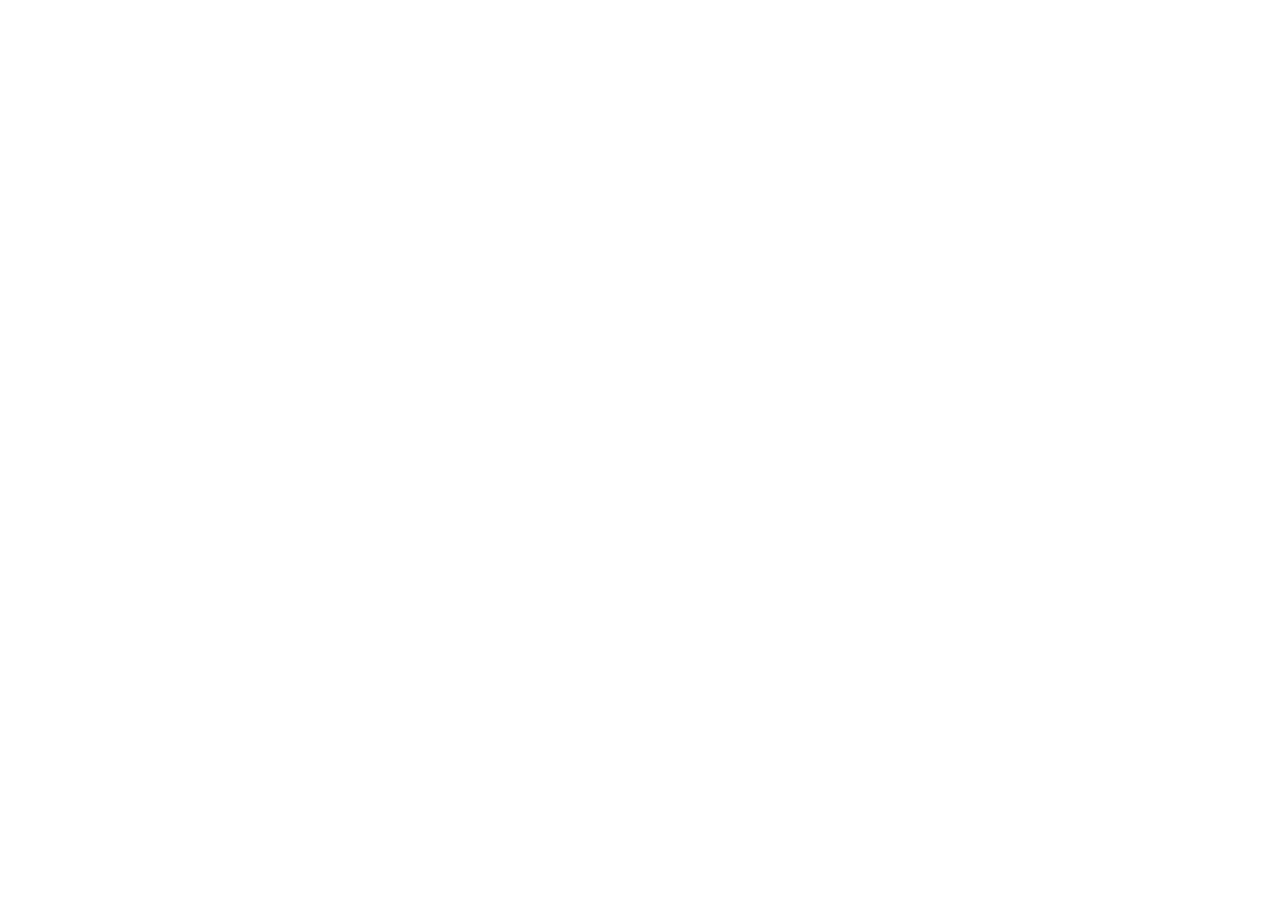
==== index.html @ cdd15ea2 "variables, sentencias simples" ====
<!DOCTYPE html>
<html lang="en">
<head>
    <meta charset="UTF-8">
    <meta name="viewport" content="width=device-width, initial-scale=1.0">
    <title>Document</title>
</head>
<body>
    <script src="script.js"></script>
    <script src="sentencias.js"></script>


</body>
</html>
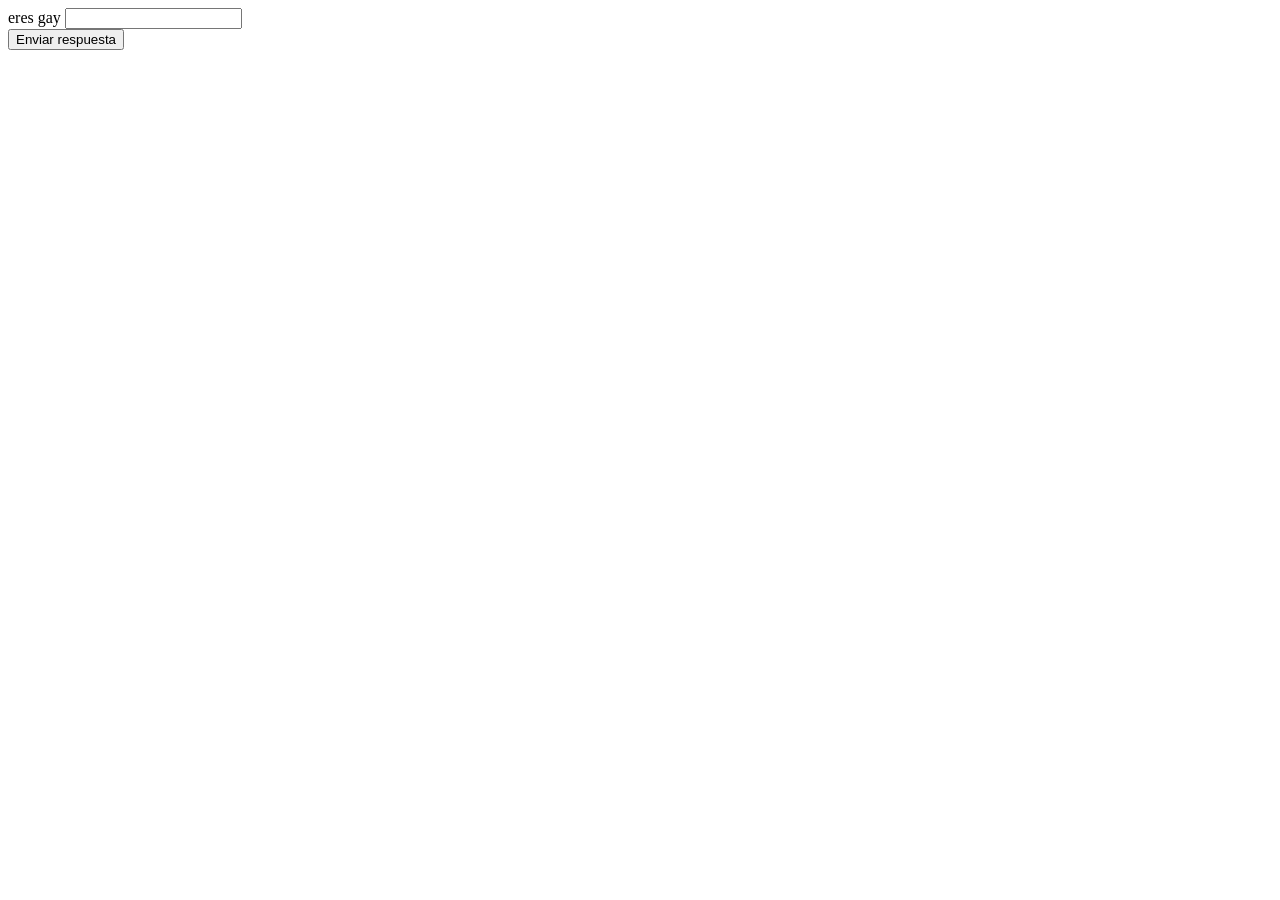
==== commit 3b684063: "js funciones" ====
--- a/index.html
+++ b/index.html
@@ -6,9 +6,23 @@
     <title>Document</title>
 </head>
 <body>
-    <script src="script.js"></script>
-    <script src="sentencias.js"></script>
 
 
+<label for="eresGay">eres gay</label>
+<input id="eresGay" type="text">
+
+<div id= "contenedor">
+
+ 
+
+</div>
+
+
+
+<button onclick="pintarFoto()">Enviar respuesta</button>
+    
+
+    <script src="ejercicio2.js"></script>
+    
 </body>
 </html>
